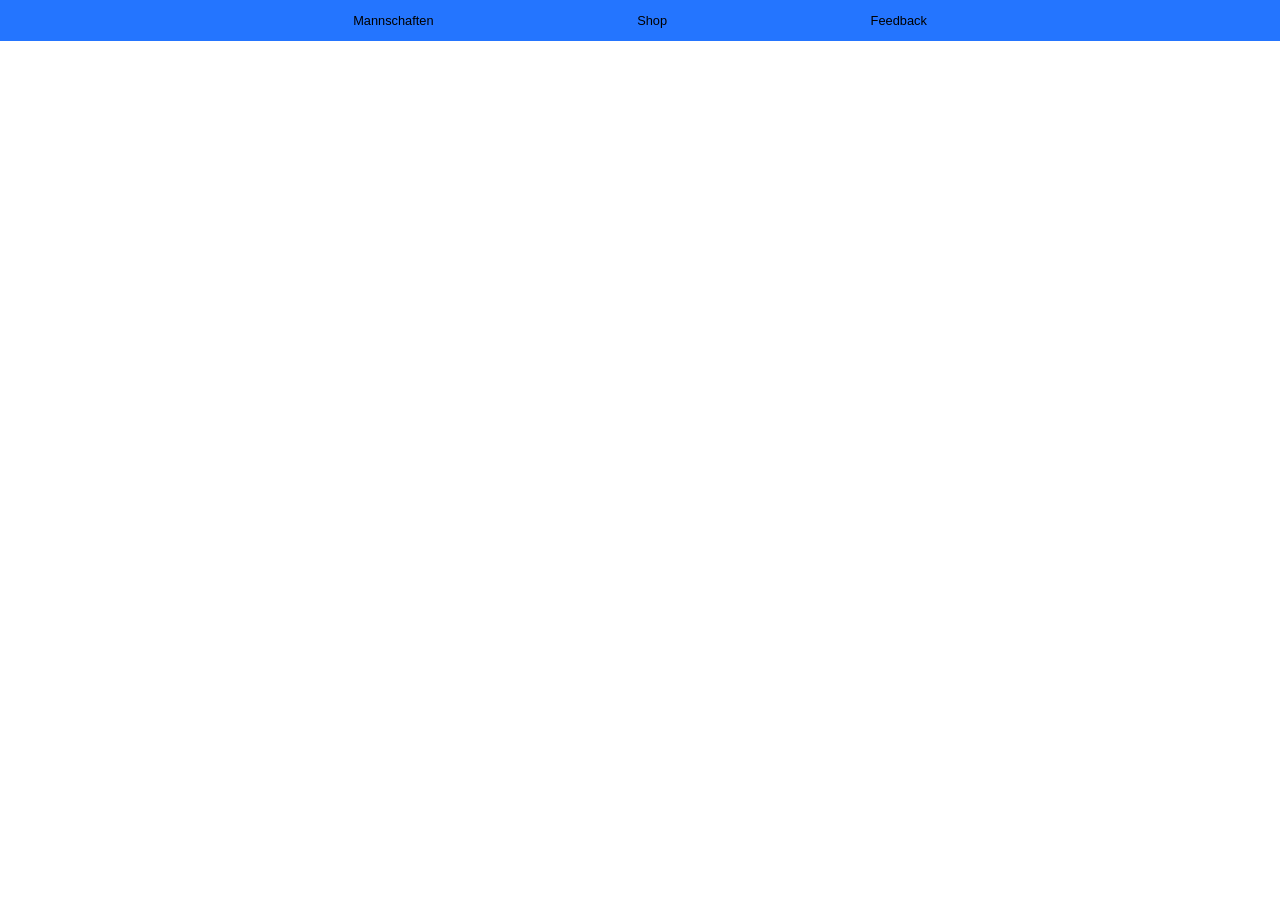
==== src/Feedback.html @ b22c591d "Erster Test mit html Code und Bilder" ====
<!DOCTYPE html>
<html lang="de">
<head>
  <meta charset="UTF-8">
  <link rel="stylesheet" href="css/styles.css">
  <meta name="viewport" content="width=device-width, initial-scale=1" />
  <title>Futsal Lachenzelg</title>



</head>
<body>
<div class="header" >
  <a href="Mannschaften.html">Mannschaften</a>
  <a href="Shop.html">Shop</a>
  <a href="Feedback.html">Feedback</a>
  
</div>



<div class="Feedback">
</div>



</body>
</html>
---- src/css/styles.css ----
body {
    margin: 0;
    padding: 0;
    height: 100%;
    width: 100%;
    font-family: Arial, sans-serif;
    box-sizing: border-box;
}


*,
*::before,
*::after {
    box-sizing: inherit;


.header {
    position: sticky;
    top: 0;
    padding: 0.5vw 100px;
    background: #2475ff;
    color: black;
    text-align: center;
    font-size: 1vw;
}
.header a:link,
.header a:visited {
    background-color: #2475ff;
    color: black;
    padding: 0.5vw 100px;
    text-align: center;
    text-decoration: none;
    display: inline-block;
}

.header a:hover,
.header a:active {
    background-color: whitesmoke;
}



.Lachenzelg {
    display: flex;
    justify-content: center;
    align-items: center;
    height: 100vh; /* 100% der Höhe des Viewports */
    background-color: white;
    text-align: center;
}

    .Lachenzelg img {
        width: 100vw;
        object-fit: cover;
    }



.Mannschaften {
    font-size: 0.55vw;
}

.Team {
    display: flex;
    height: auto;
}
    .Team img {
        width: 100%;
        height: auto;
        max-width: 50%; /* Maximal 50% der Breite des Containers */
        object-fit: contain; /* Beibehaltung des Seitenverhältnisses */
        }



.TeamText {
    width: 50%;
    background-color: #2475ff;
    display: flex;
    flex-direction: column;
    justify-content: center;
    padding: 5%;
    box-sizing: border-box;


}
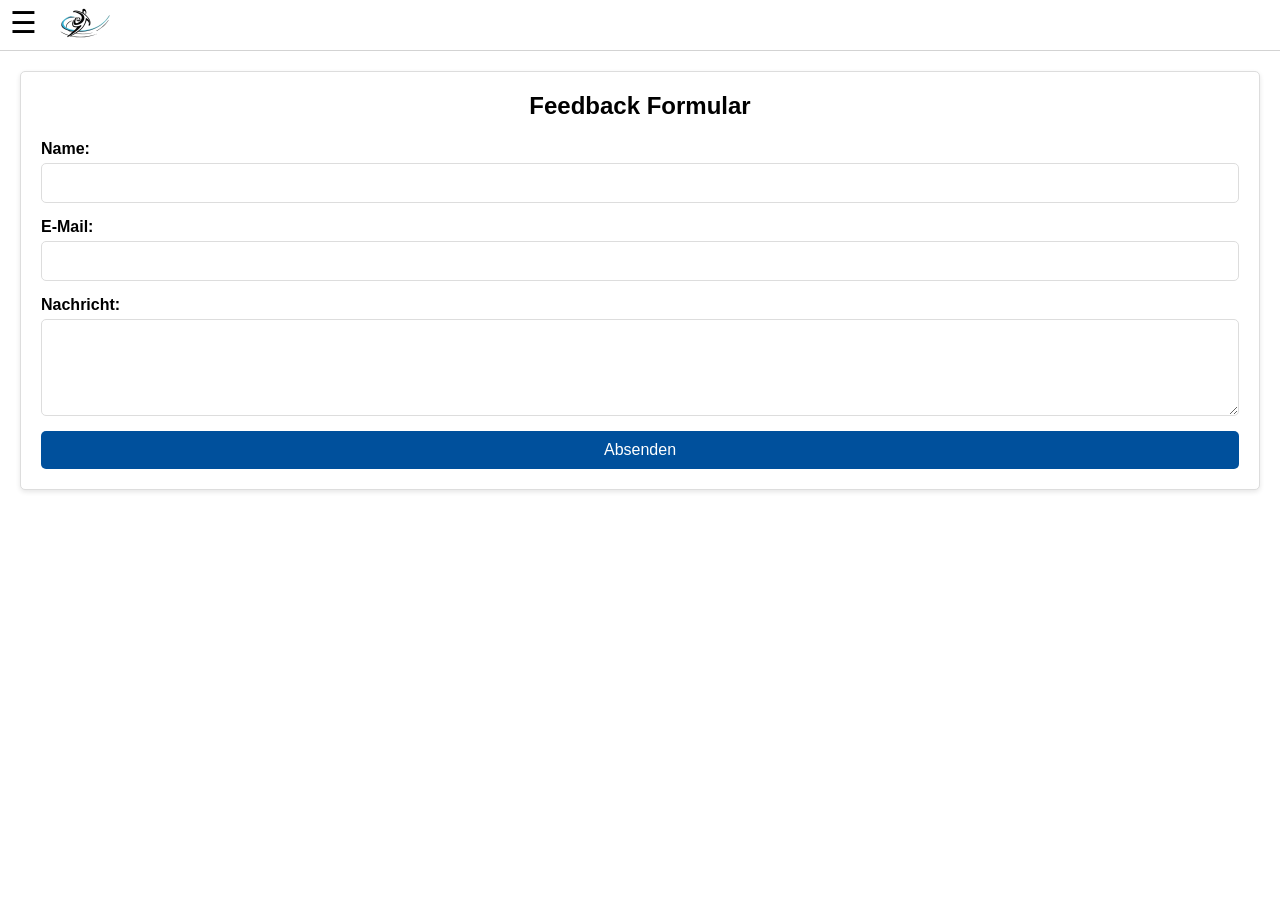
==== commit 9fb3a57a: "Abgabe CSS angepasst" ====
--- a/src/Feedback.html
+++ b/src/Feedback.html
@@ -3,25 +3,57 @@
 <head>
   <meta charset="UTF-8">
   <link rel="stylesheet" href="css/styles.css">
+  <script src="js/script.js" defer></script>
   <meta name="viewport" content="width=device-width, initial-scale=1" />
   <title>Futsal Lachenzelg</title>
+</head>
 
-
-
-</head>
 <body>
+<!-- Abschnitt für den Header -->
 <div class="header" >
-  <a href="Mannschaften.html">Mannschaften</a>
-  <a href="Shop.html">Shop</a>
-  <a href="Feedback.html">Feedback</a>
-  
+  <div class="logo">
+    <a href="Startseite.html">
+      <img src="media/logo_mini.png" alt="Startseite">
+    </a>
+  </div>
+  <div class="burger-menu" id="burger-menu">
+    &#9776; <!-- Unicode für das Burger-Icon -->
+  </div>
+  <div class="nav-container">
+    <div class ="nav">
+      <div class ="nav1">
+        <!--<a href="Startseite.html">Startseite</a>-->
+        <a href="Mannschaften.html">Mannschaften</a>
+      </div>
+      <div class ="nav2">
+        <a href="Shop.html">Shop</a>
+      </div>
+      <div class ="nav3">
+        <a href="Feedback.html">Feedback</a>
+      </div>
+    </div>
+  </div>
 </div>
 
 
+<!-- Abschnitt für das Feedbackformular -->
+<div class="feedback">
+  <div class="feedback-container">
+    <h2>Feedback Formular</h2>
+    <form action="#" method="post">
+      <label for="name">Name:</label>
+      <input type="text" id="name" name="name" required>
 
-<div class="Feedback">
+      <label for="email">E-Mail:</label>
+      <input type="email" id="email" name="email" required>
+
+      <label for="message">Nachricht:</label>
+      <textarea id="message" name="message" rows="5" required></textarea>
+
+      <button type="submit">Absenden</button>
+    </form>
+  </div>
 </div>
-
 
 
 </body>
--- a/src/css/styles.css
+++ b/src/css/styles.css
@@ -1,86 +1,352 @@
-body {
+/*
+Projekt Infos
+
+verwendete Hauptfarbe: #00509c
+
+*/
+
+
+
+* {
+    box-sizing: border-box;
     margin: 0;
     padding: 0;
-    height: 100%;
-    width: 100%;
-    font-family: Arial, sans-serif;
-    box-sizing: border-box;
-}
-
-
-*,
-*::before,
-*::after {
-    box-sizing: inherit;
+
+
+}
+h6 {
+    font-size: 1.5em;
+}
+h5 {
+    font-size: 1em;
+}
+
+body {
+    font-family: "Oswald", sans-serif;
+}
+
+
+
+/*Einstellungen für den Header*/
 
 
 .header {
     position: sticky;
     top: 0;
-    padding: 0.5vw 100px;
-    background: #2475ff;
+    width: 100%;
+    background-color: white;
+    display: flex;
+    font-size: 1em;
+    margin: 0 auto;
+    border-bottom: lightgrey solid 1px;
+    justify-content: center;
+    align-items: center;
+}
+.header .logo {
+    position: absolute;
+    left: 10px;
+}
+.header .logo img{
+    height: 50px;
+}
+
+/* Burger-Menü-Icon */
+.burger-menu {
+    display: none;
+    font-size: 30px;
+    cursor: pointer;
+    position: absolute;
+    left: 10px;
+    top: 5px;
+}
+
+.nav-container {
+    position: relative;
+    width: 100%;
+    max-width: 1500px;
+    display: flex;
+    justify-content: flex-start;
+    height: 50px;
+}
+.nav {
+    display: flex;
+    justify-content: flex-start;
+    align-items: center;
+    gap: 2px;
+    width: 100%;
+    max-width: 1000px;
+}
+
+.nav1 .nav2 .nav3 {
+    width: 200px;
+}
+.header a {
     color: black;
+    text-decoration: none;
+    padding: 10px 20px;
+    flex: 1;
     text-align: center;
-    font-size: 1vw;
-}
-.header a:link,
-.header a:visited {
-    background-color: #2475ff;
-    color: black;
-    padding: 0.5vw 100px;
-    text-align: center;
-    text-decoration: none;
-    display: inline-block;
-}
-
+    transition: color 0.3s;
+}
 .header a:hover,
 .header a:active {
-    background-color: whitesmoke;
-}
-
-
-
+    color: #00509c;
+}
+
+
+
+/*Einstellungen für Startseite*/
 .Lachenzelg {
-    display: flex;
-    justify-content: center;
+    max-width: 1500px;
+    display: flex;
+    flex-wrap: wrap;
+    margin: 0 auto;
+}
+.Lachenzelg img {
+    width: 100%;
+    height: auto;
+}
+
+
+/*Einstellungen für Mannschaften*/
+.Mannschaften {
+    max-width: 1500px;
+    display: flex;
+    flex-wrap: wrap;
+    margin: 0 auto;
+}
+.Team {
+    display: flex;
+    align-items: stretch;
+    height: auto;
+    font-size: 1em;
+}
+.Team:nth-child(odd) {
+    flex-direction: row;
+}
+.Team:nth-child(even) {
+    flex-direction: row-reverse;
+}
+.Team img {
+    width: 50%;
+    height: auto;
+}
+.Team .Text {
+    width: 50%;
+    background-color: #00509c;
+    display: flex;
+    flex-direction: column; /* Text untereinander */
+    align-items: flex-start; /* Text linksbündig */
+    padding: 20px;
+    text-align: left; /* Text von oben nach unten */
+    line-height: 1.5;
+}
+
+
+/*Einstellungen Shop*/
+
+.shop-container {
+    max-width: 1500px;
+    display: flex;
+    flex-wrap: wrap;
+    margin: 0 auto;
+    justify-content: flex-start;
+
+}
+
+.shop-item {
+    width: 300px;
+    margin: 37px;
+    background-color: white;
+    border: 1px solid #ddd;
+    border-radius: 5px;
+    box-shadow: 0 2px 5px rgba(0, 0, 0, 0.1);
+    text-align: center;
+    overflow: hidden;
+}
+
+.shop-item img {
+    width: 100%;
+    height: auto;
+}
+
+.shop-item h3 {
+    margin: 10px 0;
+    font-size: 1.2em;
+}
+
+.shop-item p {
+    padding: 0 10px 10px;
+    font-size: 0.9em;
+    color: #555;
+}
+
+/* Einstellungen Feedback */
+.feedback{
+    max-width: 1500px;
+    display: flex;
+    flex-wrap: wrap;
+    margin: 0 auto;
+}
+.feedback-container {
+    width: 100%;
+    max-width: 1500px;
+    margin: 20px;
+    padding: 20px;
+    background-color: white;
+    border: 1px solid #ddd;
+    border-radius: 5px;
+    box-shadow: 0 2px 5px rgba(0, 0, 0, 0.1);
+    display: flex;
+    flex-direction: column;
     align-items: center;
-    height: 100vh; /* 100% der Höhe des Viewports */
-    background-color: white;
+}
+
+.feedback-container h2 {
     text-align: center;
-}
-
-    .Lachenzelg img {
-        width: 100vw;
-        object-fit: cover;
-    }
-
-
-
-.Mannschaften {
-    font-size: 0.55vw;
-}
-
-.Team {
-    display: flex;
-    height: auto;
-}
+    margin-bottom: 20px;
+}
+
+.feedback-container form {
+    width: 100%;
+    display: flex;
+    flex-direction: column;
+}
+
+.feedback-container label {
+    margin-bottom: 5px;
+    font-weight: bold;
+}
+
+.feedback-container input,
+.feedback-container textarea {
+    margin-bottom: 15px;
+    padding: 10px;
+    border: 1px solid #ddd;
+    border-radius: 5px;
+    font-size: 1em;
+    width: 100%;
+}
+
+.feedback-container button {
+    padding: 10px 20px;
+    border: none;
+    border-radius: 5px;
+    background-color: #00509c;
+    color: white;
+    font-size: 1em;
+    cursor: pointer;
+    transition: background-color 0.3s;
+}
+
+.feedback-container button:hover {
+    background-color: #003f7f;
+}
+
+/* Responsive Design */
+@media (max-width: 1700px) {
+    .header .logo {
+        left: 40px;
+    }
+
+    .nav {
+        display: none;
+    }
+
+    .burger-menu {
+        display: block;
+    }
+
+    .burger-menu.active + .nav-container {
+        display: flex;
+        flex-direction: column;
+        position: absolute;
+        top: 50px;
+        left: 0;
+        width: 100%;
+        background-color: white;
+        border-top: 1px solid lightgrey;
+    }
+
+    .nav-container ul {
+        flex-direction: column;
+        width: 100%;
+    }
+
+    .nav-container ul li {
+        width: 100%;
+        text-align: left;
+    }
+
+    .nav-container ul li a {
+        padding: 10px 20px;
+        width: 100%;
+        display: block;
+    }
+
+    .shop-item {
+        margin: 20px;
+    }
+}
+@media (max-width: 1000px) {
+
+
+    .header a {
+
+    }
+    .Mannschaften {
+        font-size: 1em;
+        width: 100%;
+    }
+    .Team {
+        width: 100%;
+        flex-direction: column;
+    }
     .Team img {
         width: 100%;
+        flex-direction: column;
+    }
+    .Team .Text {
+        width: 100%;
         height: auto;
-        max-width: 50%; /* Maximal 50% der Breite des Containers */
-        object-fit: contain; /* Beibehaltung des Seitenverhältnisses */
-        }
-
-
-
-.TeamText {
-    width: 50%;
-    background-color: #2475ff;
-    display: flex;
-    flex-direction: column;
-    justify-content: center;
-    padding: 5%;
-    box-sizing: border-box;
-
-
-}
+        flex-direction: column;
+    }
+    .Team:nth-child(odd) {
+        flex-direction: column;
+    }
+
+    .Team:nth-child(even) {
+        flex-direction: column;
+    }
+}
+
+@media (max-width: 768px) {
+
+    .header a {
+        font-size: 1em;
+    }
+
+    .Mannschaften {
+        font-size: 1em;
+    }
+
+    .Team {
+        width: 100%;
+        flex-direction: column;
+    }
+
+    .Team img, .Team .Text {
+        width: 100%;
+        flex-direction: column;
+    }
+
+    .Team:nth-child(odd) {
+        flex-direction: column;
+    }
+
+    .Team:nth-child(even) {
+        flex-direction: column;
+    }
+}
+
+
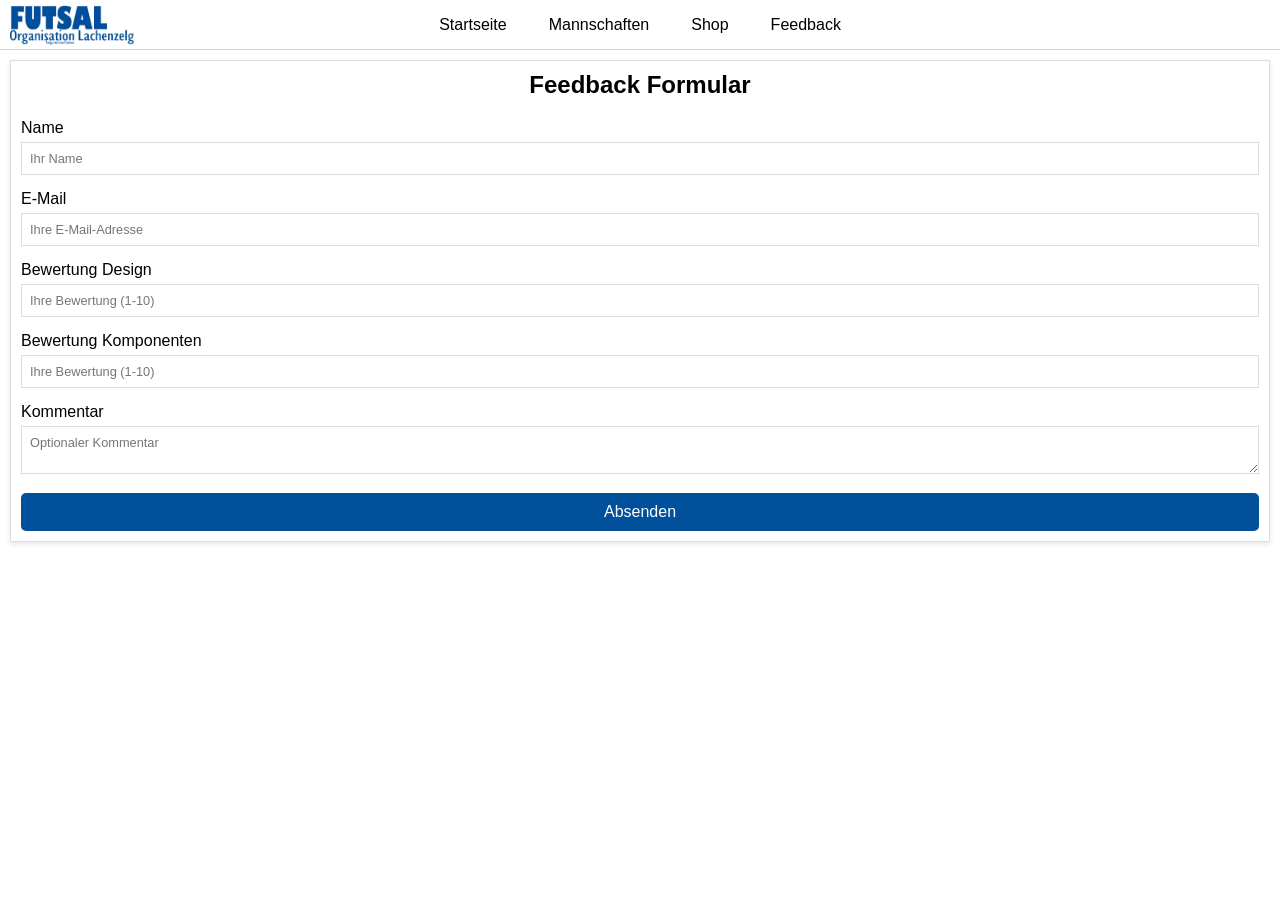
==== commit 11c4e01a: "Java Script ergänzt HTMl und CSS überarbeitet" ====
--- a/src/Feedback.html
+++ b/src/Feedback.html
@@ -6,31 +6,22 @@
   <script src="js/script.js" defer></script>
   <meta name="viewport" content="width=device-width, initial-scale=1" />
   <title>Futsal Lachenzelg</title>
+
 </head>
 
 <body>
 <!-- Abschnitt für den Header -->
 <div class="header" >
-  <div class="logo">
-    <a href="Startseite.html">
-      <img src="media/logo_mini.png" alt="Startseite">
-    </a>
-  </div>
+  <img src="media/logo-lachenzelg-header.png" alt="Logo">
   <div class="burger-menu" id="burger-menu">
     &#9776; <!-- Unicode für das Burger-Icon -->
   </div>
   <div class="nav-container">
     <div class ="nav">
-      <div class ="nav1">
-        <!--<a href="Startseite.html">Startseite</a>-->
-        <a href="Mannschaften.html">Mannschaften</a>
-      </div>
-      <div class ="nav2">
-        <a href="Shop.html">Shop</a>
-      </div>
-      <div class ="nav3">
-        <a href="Feedback.html">Feedback</a>
-      </div>
+      <a href="Startseite.html">Startseite</a>
+      <a href="Mannschaften.html">Mannschaften</a>
+      <a href="Shop.html">Shop</a>
+      <a href="Feedback.html">Feedback</a>
     </div>
   </div>
 </div>
@@ -40,18 +31,34 @@
 <div class="feedback">
   <div class="feedback-container">
     <h2>Feedback Formular</h2>
-    <form action="#" method="post">
-      <label for="name">Name:</label>
-      <input type="text" id="name" name="name" required>
-
-      <label for="email">E-Mail:</label>
-      <input type="email" id="email" name="email" required>
-
-      <label for="message">Nachricht:</label>
-      <textarea id="message" name="message" rows="5" required></textarea>
-
+    <form id="feedback-form" novalidate>
+      <div class="form-control" id="name-control">
+        <label for="name">Name</label>
+        <input type="text" id="name" name="name" placeholder="Ihr Name">
+        <span class="error-message"></span>
+      </div>
+      <div class="form-control" id="email-control">
+        <label for="email">E-Mail</label>
+        <input type="email" id="email" name="email" placeholder="Ihre E-Mail-Adresse">
+        <span class="error-message"></span>
+      </div>
+      <div class="form-control" id="design-rating-control">
+        <label for="design-rating">Bewertung Design</label>
+        <input type="number" id="design-rating" name="design-rating" placeholder="Ihre Bewertung (1-10)">
+        <span class="error-message"></span>
+      </div>
+      <div class="form-control" id="components-rating-control">
+        <label for="components-rating">Bewertung Komponenten</label>
+        <input type="number" id="components-rating" name="components-rating" placeholder="Ihre Bewertung (1-10)">
+        <span class="error-message"></span>
+      </div>
+      <div class="form-control" id="comment-control">
+        <label for="comment">Kommentar</label>
+        <textarea id="comment" name="comment" placeholder="Optionaler Kommentar"></textarea>
+      </div>
       <button type="submit">Absenden</button>
     </form>
+    <script src="js/feedback.js" defer></script>
   </div>
 </div>
 
--- a/src/css/styles.css
+++ b/src/css/styles.css
@@ -1,18 +1,13 @@
 /*
-Projekt Infos
-
+PROJEKT INFOS
 verwendete Hauptfarbe: #00509c
-
 */
-
 
 
 * {
     box-sizing: border-box;
     margin: 0;
     padding: 0;
-
-
 }
 h6 {
     font-size: 1.5em;
@@ -20,15 +15,11 @@
 h5 {
     font-size: 1em;
 }
-
 body {
     font-family: "Oswald", sans-serif;
 }
 
-
-
-/*Einstellungen für den Header*/
-
+/* Kopfzeile */
 
 .header {
     position: sticky;
@@ -41,16 +32,17 @@
     border-bottom: lightgrey solid 1px;
     justify-content: center;
     align-items: center;
-}
-.header .logo {
-    position: absolute;
+    height: 50px;
+}
+.header img{
+    justify-content: start;
+    height: 40px;
+    position: fixed;
     left: 10px;
 }
-.header .logo img{
-    height: 50px;
-}
-
-/* Burger-Menü-Icon */
+
+
+
 .burger-menu {
     display: none;
     font-size: 30px;
@@ -61,39 +53,36 @@
 }
 
 .nav-container {
+    display: flex;
     position: relative;
     width: 100%;
     max-width: 1500px;
-    display: flex;
     justify-content: flex-start;
     height: 50px;
-}
+
+}
+
 .nav {
     display: flex;
     justify-content: flex-start;
     align-items: center;
     gap: 2px;
-    width: 100%;
     max-width: 1000px;
 }
 
-.nav1 .nav2 .nav3 {
-    width: 200px;
-}
-.header a {
+.nav a {
     color: black;
     text-decoration: none;
     padding: 10px 20px;
     flex: 1;
     text-align: center;
     transition: color 0.3s;
-}
-.header a:hover,
-.header a:active {
+
+}
+
+.nav a:hover {
     color: #00509c;
 }
-
-
 
 /*Einstellungen für Startseite*/
 .Lachenzelg {
@@ -101,6 +90,7 @@
     display: flex;
     flex-wrap: wrap;
     margin: 0 auto;
+    padding: 10px;
 }
 .Lachenzelg img {
     width: 100%;
@@ -114,12 +104,15 @@
     display: flex;
     flex-wrap: wrap;
     margin: 0 auto;
+    padding: 5px;
+
 }
 .Team {
     display: flex;
     align-items: stretch;
     height: auto;
     font-size: 1em;
+    padding: 5px;
 }
 .Team:nth-child(odd) {
     flex-direction: row;
@@ -130,6 +123,7 @@
 .Team img {
     width: 50%;
     height: auto;
+
 }
 .Team .Text {
     width: 50%;
@@ -144,64 +138,73 @@
 
 
 /*Einstellungen Shop*/
-
 .shop-container {
     max-width: 1500px;
-    display: flex;
+    display: grid;
     flex-wrap: wrap;
     margin: 0 auto;
     justify-content: flex-start;
-
-}
-
-.shop-item {
-    width: 300px;
-    margin: 37px;
+    grid-template-columns: repeat(auto-fill, minmax(290px, 1fr));
+    gap: 10px;
+    padding: 10px;
+}
+.product {
+    border: 1px solid #ddd;
+    box-shadow: 0 2px 5px rgba(0, 0, 0, 0.1);
+}
+.product img {
+    width: 100%;
+    height: auto;
+}
+.product h2 {
+    font-size: 1.2rem;
+    margin: 10px;
+}
+.product p {
+    margin: 10px;
+}
+.product .price {
+    font-weight: bold;
+    color: #ff0000;
+    margin: 10px;
+    font-size: 1.2rem;
+}
+.product .category {
+    margin: 10px;
+    color: #00509c;
+}
+.product .skuNumber{
+    margin: 10px;
+}
+
+.product .likes {
+    margin: 10px;
+    color: rgba(0, 80, 156, 0.75);
+}
+
+
+
+
+/* Einstellungen Feedback */
+
+.feedback{
+    max-width: 1500px;
+    display: flex;
+    flex-wrap: wrap;
+    margin: 0 auto;
+}
+.feedback-container {
+    width: 100%;
+    max-width: 1500px;
+    margin: 10px;
+    padding: 10px;
     background-color: white;
     border: 1px solid #ddd;
-    border-radius: 5px;
-    box-shadow: 0 2px 5px rgba(0, 0, 0, 0.1);
-    text-align: center;
-    overflow: hidden;
-}
-
-.shop-item img {
-    width: 100%;
-    height: auto;
-}
-
-.shop-item h3 {
-    margin: 10px 0;
-    font-size: 1.2em;
-}
-
-.shop-item p {
-    padding: 0 10px 10px;
-    font-size: 0.9em;
-    color: #555;
-}
-
-/* Einstellungen Feedback */
-.feedback{
-    max-width: 1500px;
-    display: flex;
-    flex-wrap: wrap;
-    margin: 0 auto;
-}
-.feedback-container {
-    width: 100%;
-    max-width: 1500px;
-    margin: 20px;
-    padding: 20px;
-    background-color: white;
-    border: 1px solid #ddd;
-    border-radius: 5px;
     box-shadow: 0 2px 5px rgba(0, 0, 0, 0.1);
     display: flex;
     flex-direction: column;
     align-items: center;
 }
-
 .feedback-container h2 {
     text-align: center;
     margin-bottom: 20px;
@@ -213,20 +216,32 @@
     flex-direction: column;
 }
 
-.feedback-container label {
+.form-control {
+    margin-bottom: 15px;
+}
+.form-control label {
+    display: block;
     margin-bottom: 5px;
-    font-weight: bold;
-}
-
-.feedback-container input,
-.feedback-container textarea {
-    margin-bottom: 15px;
-    padding: 10px;
+}
+.form-control input, .form-control textarea {
+    width: 100%;
+    padding: 8px;
     border: 1px solid #ddd;
-    border-radius: 5px;
-    font-size: 1em;
-    width: 100%;
-}
+    font-family: "Oswald", sans-serif;
+    font-size: 0.8rem;
+}
+
+
+.form-control.error input,
+.form-control.error textarea {
+    border-color: red;
+}
+.form-control.error .error-message {
+    color: red;
+    font-size: 0.9rem;
+    margin-top: 5px;
+}
+
 
 .feedback-container button {
     padding: 10px 20px;
@@ -244,56 +259,68 @@
 }
 
 /* Responsive Design */
-@media (max-width: 1700px) {
-    .header .logo {
-        left: 40px;
-    }
-
-    .nav {
-        display: none;
+
+@media (max-width: 1770px) {
+
+    .nav-container {
+        position: sticky;
+        justify-content: center;
+    }
+
+}
+
+
+@media (max-width: 1000px) {
+    .header img{
+        justify-content: center;
+        height: 40px;
+        position: sticky;
+
     }
 
     .burger-menu {
         display: block;
     }
-
-    .burger-menu.active + .nav-container {
-        display: flex;
-        flex-direction: column;
-        position: absolute;
+    .nav-container {
+        display: none;
+        position: fixed;
         top: 50px;
         left: 0;
         width: 100%;
+        height: calc(100vh - 50px);
         background-color: white;
-        border-top: 1px solid lightgrey;
-    }
-
-    .nav-container ul {
-        flex-direction: column;
-        width: 100%;
-    }
-
-    .nav-container ul li {
-        width: 100%;
+        padding-top: 20px;
+        box-shadow: 0 2px 5px rgba(0, 0, 0, 0.1);
+        z-index: 999;
+    }
+    .nav {
+        position: fixed;
+        left: 10px;
+        justify-content: left;
+        flex-direction: column;
+        align-items: start;
+        gap: 10px;
+    }
+
+    .nav a {
+        justify-content: start;
+        color: black;
+        text-decoration: none;
+        padding: 10px 20px;
+        flex: 1;
         text-align: left;
-    }
-
-    .nav-container ul li a {
-        padding: 10px 20px;
-        width: 100%;
+        transition: color 0.3s;
+
+    }
+    .nav-container.active {
         display: block;
-    }
-
-    .shop-item {
-        margin: 20px;
-    }
-}
-@media (max-width: 1000px) {
-
-
-    .header a {
-
-    }
+        overflow: hidden;
+    }
+
+
+
+
+
     .Mannschaften {
         font-size: 1em;
         width: 100%;
@@ -320,33 +347,5 @@
     }
 }
 
-@media (max-width: 768px) {
-
-    .header a {
-        font-size: 1em;
-    }
-
-    .Mannschaften {
-        font-size: 1em;
-    }
-
-    .Team {
-        width: 100%;
-        flex-direction: column;
-    }
-
-    .Team img, .Team .Text {
-        width: 100%;
-        flex-direction: column;
-    }
-
-    .Team:nth-child(odd) {
-        flex-direction: column;
-    }
-
-    .Team:nth-child(even) {
-        flex-direction: column;
-    }
-}
-
-
+
+
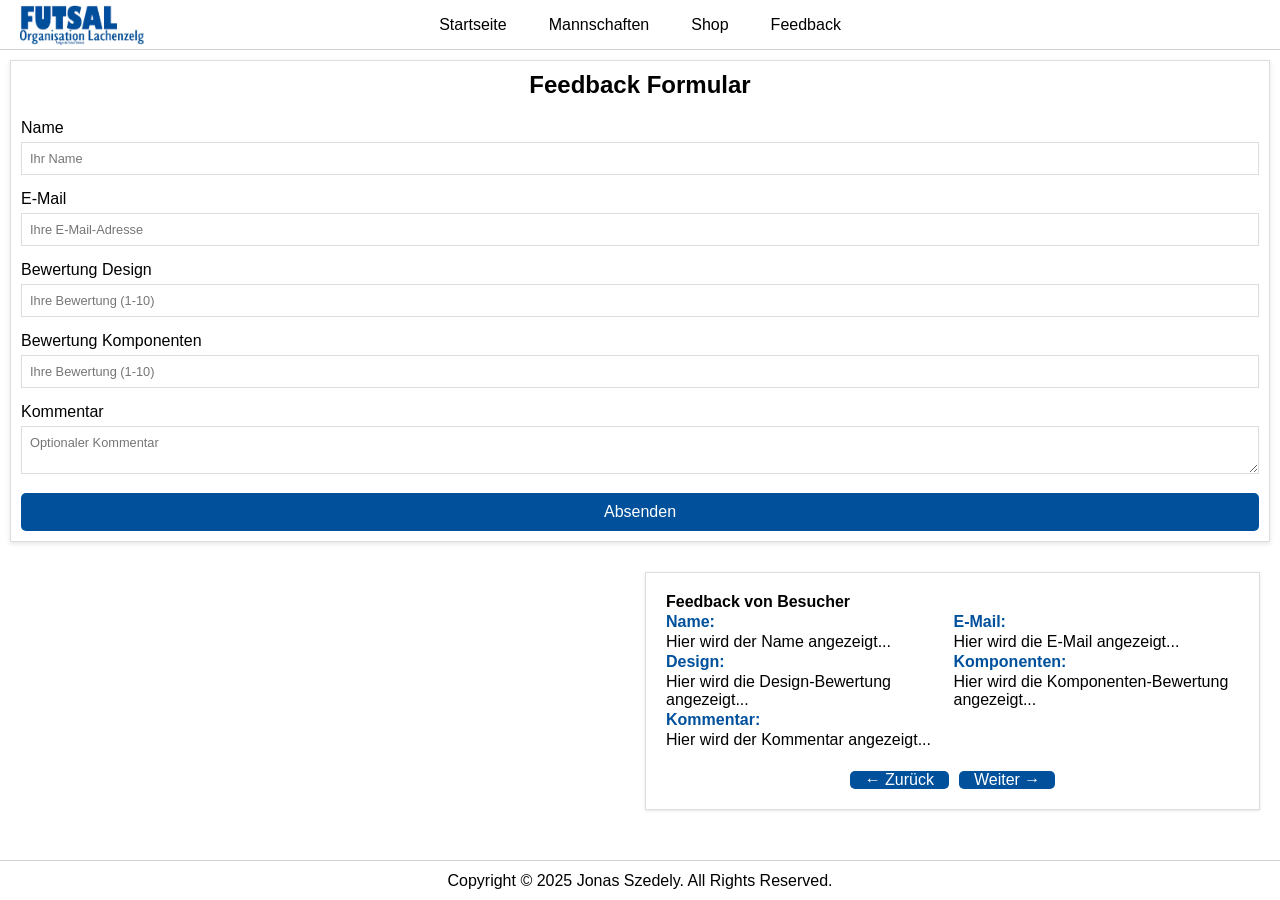
==== commit 5718bab2: "APi Integrierung und Funktionserweiterung" ====
--- a/src/Feedback.html
+++ b/src/Feedback.html
@@ -58,10 +58,52 @@
       </div>
       <button type="submit">Absenden</button>
     </form>
-    <script src="js/feedback.js" defer></script>
+    <script src="js/feedback-formular.js" defer></script>
+  </div>
+</div>
+
+
+<div class="feedback">
+  <div class="feedback-display">
+    <div id="feedback-summary">
+      <script src="js/feedbacksummary.js" defer></script>
+      <!-- Hier wird die Tabelle mit der Auswertung generiert -->
+    </div>
+    <div id="feedback-content">
+
+      <div id="feedback-elemente">
+        <h4>Feedback von Besucher</h4>
+        <script src="js/feedback.js" defer></script>
+        <!-- Name und E-Mail -->
+        <p id="feedback-name-title" class="feedback-title">Name:</p>
+        <p id="feedback-mail-title" class="feedback-title">E-Mail:</p>
+        <p id="feedback-name" class="feedback-content">Hier wird der Name angezeigt...</p>
+        <p id="feedback-mail" class="feedback-content">Hier wird die E-Mail angezeigt...</p>
+
+        <!-- Design und Komponenten -->
+        <p id="feedback-design-title" class="feedback-title">Design:</p>
+        <p id="feedback-komponenten-title" class="feedback-title">Komponenten:</p>
+        <p id="feedback-design" class="feedback-content">Hier wird die Design-Bewertung angezeigt...</p>
+        <p id="feedback-komponenten" class="feedback-content">Hier wird die Komponenten-Bewertung angezeigt...</p>
+
+        <!-- Kommentar -->
+        <p id="feedback-kommentar-title" class="feedback-title">Kommentar:</p>
+        <p id="feedback-kommentar" class="feedback-content">Hier wird der Kommentar angezeigt...</p>
+
+        <!-- Navigation-Buttons -->
+        <div class="feedback-navigation">
+          <button id="prev-feedback">&larr; Zurück</button>
+          <button id="next-feedback">Weiter &rarr;</button>
+        </div>
+      </div>
+    </div>
   </div>
 </div>
 
 
 </body>
-</html>+
+<div class="footer" >
+  <p>Copyright © 2025 <a href="jonas.szedely@students.ffhs.ch">Jonas Szedely</a>. All Rights Reserved. </p>
+</div>
+ </html>
--- a/src/css/styles.css
+++ b/src/css/styles.css
@@ -17,7 +17,35 @@
 }
 body {
     font-family: "Oswald", sans-serif;
-}
+    padding-bottom: 40px;
+}
+/*Footer*/
+.footer {
+    position: fixed;
+    bottom: 0;
+    width: 100%;
+    background-color: white;
+    display: flex;
+    justify-content: center;
+    align-items: center;
+    height: 40px;
+    border-top: lightgrey solid 1px;
+    font-size: 1em;
+    z-index: 1000;
+
+}
+footer.p {
+    justify-content: center;
+}
+.footer a {
+    text-decoration: none;
+    color: inherit;
+}
+.footer a:hover {
+    color: #00509c;
+    text-decoration: none;
+}
+
 
 /* Kopfzeile */
 
@@ -35,10 +63,12 @@
     height: 50px;
 }
 .header img{
-    justify-content: start;
+    position: absolute;
+    left: 10px;
+    top: 5px;
     height: 40px;
-    position: fixed;
-    left: 10px;
+    width: auto;
+    margin-left: 10px;
 }
 
 
@@ -148,13 +178,17 @@
     gap: 10px;
     padding: 10px;
 }
+
 .product {
     border: 1px solid #ddd;
     box-shadow: 0 2px 5px rgba(0, 0, 0, 0.1);
+    flex-direction: column;
 }
 .product img {
     width: 100%;
-    height: auto;
+    height: 200px;
+    object-fit: cover;
+
 }
 .product h2 {
     font-size: 1.2rem;
@@ -178,8 +212,9 @@
 }
 
 .product .likes {
-    margin: 10px;
     color: rgba(0, 80, 156, 0.75);
+    margin: 10px;
+
 }
 
 
@@ -255,6 +290,116 @@
 }
 
 .feedback-container button:hover {
+    background-color: #003f7f;
+}
+
+.feedback-display {
+    width: 100%;
+    max-width: 1500px;
+    margin: 10px;
+    padding: 10px;
+    background-color: white;
+
+    display: flex;
+    flex-direction: row;
+    align-items: stretch;
+    gap: 10px;
+}
+
+#feedback-summary {
+    flex: 1;
+    max-width: 50%;
+
+}
+
+#feedback-summary table {
+    width: 100%;
+    border-collapse: collapse;
+    font-size: 1em;
+    color: #333;
+}
+
+#feedback-summary th, #feedback-summary td {
+    border: 1px solid #ddd;
+    padding: 8px;
+    text-align: left;
+}
+
+#feedback-summary th {
+    background-color: #00509c;
+    color: white;
+    font-weight: bold;
+}
+
+#feedback-content {
+    flex: 1;
+    display: flex;
+    flex-direction: column;
+    justify-content: space-between;
+    align-items: center;
+    height: 100%;
+}
+
+
+
+#feedback-elemente {
+    display: grid;
+    grid-template-columns: 1fr 1fr; /* Zwei Spalten mit jeweils gleicher Breite */
+    grid-template-rows: auto; /* Automatische Anpassung der Zeilenhöhe */
+    gap: 2px;
+    width: 100%;
+    height: 100%;
+    max-width: 750px;
+    border: 1px solid #ddd;
+    box-shadow: 0 1px 3px rgba(0, 0, 0, 0.1);
+    padding: 20px;
+}
+
+/* Titel für jede Spalte */
+.feedback-title {
+    font-weight: bold;
+    color: #00509c;
+    grid-column: span 1; /* Jede Spalte nimmt eine der beiden Spalten ein */
+}
+
+/* Inhalte unter den Titeln */
+#feedback-content {
+    grid-column: span 1;
+    display: flex;
+    flex-direction: row;
+    height: 100%;
+}
+
+/* Kommentar-Bereich über die gesamte Breite */
+#feedback-kommentar-title,
+#feedback-kommentar {
+    grid-column: span 2; /* Kommentar und Titel nehmen beide Spalten ein */
+}
+#feedback-elemente h4 {
+    grid-column: span 2;
+}
+
+/* Navigation-Buttons */
+.feedback-navigation {
+    grid-column: span 2; /* Buttons nehmen beide Spalten ein */
+    display: flex;
+    justify-content: center;
+    gap: 10px;
+    margin-top: 20px;
+}
+
+.feedback-navigation button {
+    padding: 0 15px;
+    font-size: 1em;
+    border: none;
+    background-color: #00509c;
+    color: white;
+    cursor: pointer;
+    border-radius: 5px;
+    transition: background-color 0.3s;;
+}
+
+.feedback-navigation button:hover {
     background-color: #003f7f;
 }
 
@@ -317,10 +462,6 @@
         overflow: hidden;
     }
 
-
-
-
-
     .Mannschaften {
         font-size: 1em;
         width: 100%;
@@ -345,7 +486,49 @@
     .Team:nth-child(even) {
         flex-direction: column;
     }
-}
-
-
-
+
+    .feedback-display {
+        display: flex;
+        flex-direction: column;
+        align-items: center;
+    }
+    #feedback-summary {
+        flex: auto;
+        width: 100%;
+        max-width: 100%;
+    }
+    #feedback-content {
+        width: 100%;
+        max-width: 100%;
+    }
+    #feedback-elemente {
+        grid-template-columns: 1fr;
+        width: 100%;
+    }
+    .feedback-navigation {
+        width: 100%;
+        justify-content: center;
+    }
+}
+
+@media (max-width: 455px) {
+    .footer {
+        font-size: 0.8em;
+        height: 30px;
+    }
+    .footer-link {
+        display: none
+    }
+    .footer-spacer {
+        display: none
+    }
+    body {
+        padding-bottom: 30px;
+    }
+    #feedback-content {
+        display: none;
+    }
+    #feedback-summary {
+        font-size: 0.8em;
+    }
+}
